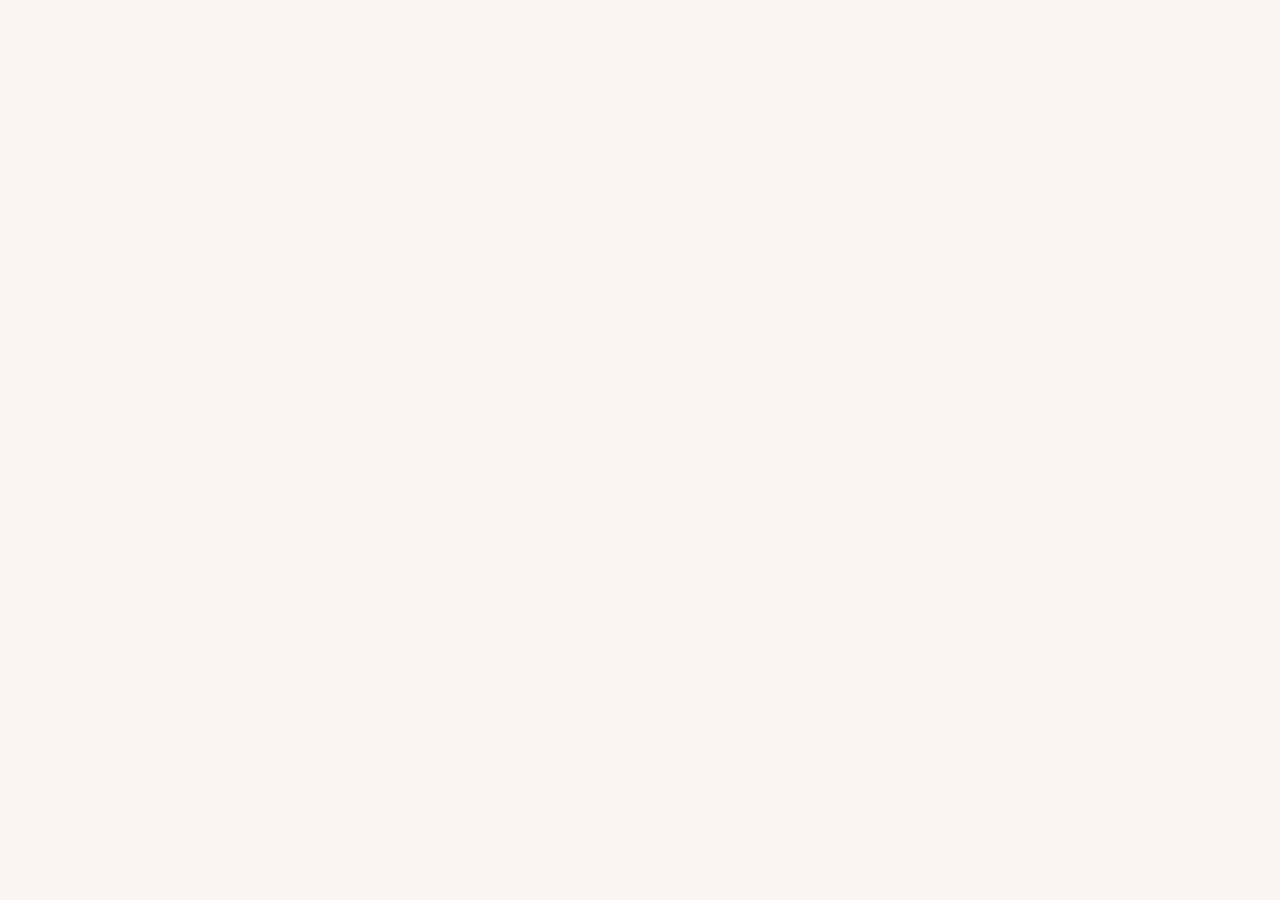
==== index.html @ 6ea75789 "프로필 사진 없을 때 첫 글자 대신 기본 사람 실루엣(인스타 스타일) 표시 Co-Authored-By: Claude Opus 4.8 <noreply@anthropic.com> Cl" ====
<!DOCTYPE html>
<html lang="ko">
<head>
<meta charset="UTF-8" />
<meta name="viewport" content="width=device-width, initial-scale=1.0, maximum-scale=1.0, user-scalable=no, viewport-fit=cover" />
<title>모에 스케줄</title>
<meta name="description" content="오늘 누가 출근하는지 확인하세요." />
<meta property="og:title" content="모에 스케줄" />
<meta property="og:description" content="오늘 누가 출근하는지 확인하세요." />
<meta property="og:type" content="website" />
<meta property="og:image" content="https://moetable.com/apple-touch-icon.png" />
<link rel="icon" type="image/png" sizes="32x32" href="favicon-32.png" />
<link rel="apple-touch-icon" href="apple-touch-icon.png" />
<link rel="manifest" href="manifest.webmanifest" />
<meta name="theme-color" content="#bd7783" />
<meta name="apple-mobile-web-app-capable" content="yes" />
<meta name="apple-mobile-web-app-title" content="모에 스케줄" />
<style>
*{margin:0;padding:0;box-sizing:border-box;-webkit-tap-highlight-color:transparent;-webkit-font-smoothing:antialiased}
:root{
  --ink:#3f2e30; --ink2:#8a7173; --muted:#b5919a;
  --rose:#bd7783; --rose-deep:#a85565; --gold:#9a6f1e;
  --maid:#c27c87; --devil:#8e7aa6; --matsuri:#c2925e;
  --card:#ffffff; --line:#f0e3e4; --paper:#faf4f3;
  /* 테마별로 바뀌는 연한 강조 색 */
  --soft:#f7e6e9; --soft2:#f7eef0; --avbg:#f5e5e8;
  --seg-bg:#f3e7e9; --nm-bg:#f8eef0; --ev-border:#eecdd3;
  --appbg:transparent;
}
html,body{height:100%}
body{
  font-family:'Apple SD Gothic Neo','Pretendard','Noto Sans KR',-apple-system,system-ui,'Malgun Gothic',sans-serif;
  color:var(--ink); background:var(--paper);
  display:flex; justify-content:center; letter-spacing:-0.2px;
}
.app{width:100%;max-width:480px;min-height:100vh;min-height:100dvh;position:relative;display:flex;flex-direction:column;background:var(--appbg);transition:background .4s ease}
.stars{display:none}

.head{position:relative;z-index:10;padding:max(22px,calc(env(safe-area-inset-top) + 14px)) 20px 8px}
.kicker{font-size:10px;font-weight:800;letter-spacing:3px;color:var(--rose);text-transform:uppercase}
.brand{font-size:24px;font-weight:800;color:var(--ink);letter-spacing:-.5px}
.brand-sub{font-size:12.5px;font-weight:600;color:var(--muted);margin-top:4px}

.body{position:relative;z-index:10;flex:1;min-height:0;padding:8px 20px 28px;overflow-y:auto}
.ptr{height:44px;margin-top:-44px;display:flex;align-items:center;justify-content:center;gap:7px;color:var(--muted);font-size:12.5px;font-weight:800}

/* view toggle */
.seg{display:flex;background:var(--seg-bg);border-radius:12px;padding:4px;margin-bottom:14px}
.seg button{flex:1;border:none;cursor:pointer;font-family:inherit;font-weight:700;font-size:13px;padding:9px 0;border-radius:9px;background:none;color:var(--muted);transition:.15s}
.seg button.on{background:#fff;color:var(--rose-deep);box-shadow:0 1px 3px rgba(80,40,50,.12)}

.datebar{display:flex;align-items:center;justify-content:space-between;gap:8px;margin-bottom:14px;padding:11px 0;border-top:1px solid var(--line);border-bottom:1px solid var(--line)}
.datebar button{border:none;cursor:pointer;background:none;width:32px;height:32px;font-size:19px;font-weight:700;color:var(--rose);font-family:inherit}
.datebar{position:relative}
.datebar .dlabel{flex:1;text-align:center;font-weight:800;font-size:15.5px;color:var(--ink);cursor:pointer}
/* 커스텀 달력 */
.modal{position:fixed;inset:0;z-index:80;display:none;align-items:flex-end;justify-content:center;background:rgba(60,40,42,.45);backdrop-filter:blur(3px)}
.modal.show{display:flex}
.modal-c{width:100%;max-width:480px;background:#fff;border-radius:24px 24px 0 0;padding:22px 22px max(22px,env(safe-area-inset-bottom));animation:up .28s ease-out}
@keyframes up{from{opacity:0;transform:translateY(14px)}to{opacity:1;transform:translateY(0)}}
.closex{width:100%;text-align:center;margin-top:8px;color:var(--muted);font-weight:700;font-size:13px;background:none;border:none;cursor:pointer;padding:8px}
.cal{padding-top:2px}
.cal-h{display:flex;align-items:center;justify-content:space-between;margin-bottom:12px}
.cal-h .cal-t{font-weight:800;font-size:16.5px;color:var(--ink)}
.cal-h button{border:none;background:none;cursor:pointer;font-family:inherit;font-size:22px;font-weight:700;color:var(--rose);width:40px;height:40px;border-radius:10px}
.cal-dow{display:grid;grid-template-columns:repeat(7,1fr);margin-bottom:6px}
.cal-dow span{text-align:center;font-size:11px;font-weight:800;color:var(--muted);padding:4px 0}
.cal-dow span.sun{color:#d0596b}.cal-dow span.sat{color:#5b7fd0}
.cal-grid{display:grid;grid-template-columns:repeat(7,1fr);gap:4px}
.cal-cell{aspect-ratio:1;border:none;background:none;cursor:pointer;font-family:inherit;font-size:14.5px;font-weight:700;color:var(--ink);border-radius:11px;display:flex;align-items:center;justify-content:center;transition:transform .1s}
.cal-cell:active{transform:scale(.9)}
.cal-cell.dim{pointer-events:none}
.cal-cell.sun{color:#d0596b}.cal-cell.sat{color:#5b7fd0}
.cal-cell.today{outline:1.5px solid var(--rose);outline-offset:-1.5px}
.cal-cell.sel{background:var(--rose)!important;color:#fff!important}
.cal-cell:disabled{color:#e2d4d7;pointer-events:none}
.datebar .dlabel small{display:block;font-size:11px;font-weight:700;color:var(--muted)}
.today-btn{font-size:11px !important;width:auto !important;padding:0 11px;height:32px;color:var(--muted) !important}

.chips{display:flex;gap:7px;margin-bottom:18px;flex-wrap:wrap}
.chip{border:1px solid var(--line);cursor:pointer;font-family:inherit;font-weight:700;font-size:12.5px;padding:7px 15px;border-radius:99px;background:#fff;color:var(--muted)}
.chip.on{color:#fff;border-color:transparent}
.chip.on[data-w="메이드"]{background:var(--maid)}
.chip.on[data-w="데빌"]{background:var(--devil)}
.chip.on[data-w="마츠리"]{background:var(--matsuri)}

/* day view */
.wp-sec{margin-bottom:22px}
.wp-h{display:flex;align-items:center;gap:8px;margin:2px 2px 6px;padding-bottom:10px;border-bottom:1px solid var(--line)}
.wp-dot{width:9px;height:9px;border-radius:50%;flex-shrink:0}
.wp-dot.메이드{background:var(--maid)}.wp-dot.데빌{background:var(--devil)}.wp-dot.마츠리{background:var(--matsuri)}
.wp-name{font-weight:800;font-size:16px;color:var(--ink)}
.wp-count{margin-left:auto;font-size:11.5px;font-weight:700;color:var(--muted)}
.names{display:flex;flex-direction:column}
.tag{display:flex;align-items:center;gap:13px;padding:13px 4px;border-bottom:1px solid var(--line);font-weight:600;font-size:15px;color:var(--ink)}
.tag .av{width:34px;height:34px;border-radius:50%;background:var(--avbg);color:var(--rose-deep);display:flex;align-items:center;justify-content:center;font-size:14px;font-weight:800;flex-shrink:0;background-size:cover;background-position:center}
.tag .tnm{flex:1}
.tag .gtag{font-size:10px;font-weight:800;color:var(--gold);background:#f3e7c8;padding:3px 9px;border-radius:6px;letter-spacing:.3px}
.tag .ig{display:flex;align-items:center;justify-content:center;width:32px;height:32px;border-radius:9px;color:#fff;flex-shrink:0;background:linear-gradient(45deg,#f09433,#e6683c 25%,#dc2743 50%,#cc2366 75%,#bc1888)}
.tag.guest .av{background:#f3e7c8;color:var(--gold)}
.ev-banner{display:flex;align-items:center;gap:8px;background:var(--soft);color:var(--rose-deep);font-weight:800;font-size:13.5px;padding:10px 14px;border-radius:10px;margin-bottom:12px;border:1px solid var(--ev-border)}
.ev-banner::before{content:"●";font-size:7px}
.night-banner{display:flex;align-items:center;gap:8px;background:#ece9f4;color:#4f4a7a;font-weight:800;font-size:13.5px;padding:10px 14px;border-radius:10px;margin-bottom:12px;border:1px solid #d8d3ea}
.night-banner::before{content:"☾";font-size:13px}
.night-tag{display:block;margin:4px auto 0;font-size:9px;font-weight:800;color:#4f4a7a;background:#ece9f4;padding:2px 7px;border-radius:99px;width:fit-content}
/* 주간/야간 좌우 배치 */
.daynight{display:grid;grid-template-columns:1fr 1fr;gap:8px;align-items:start}
.dn-col{background:#fbfaff;border:1px solid var(--line);border-radius:12px;padding:9px}
.dn-col.night{background:#f6f5fb;border-color:#e4e0f0}
.dn-h{font-size:11.5px;font-weight:800;color:var(--ink2);text-align:center;margin-bottom:6px}
.dn-col.night .dn-h{color:#4f4a7a}
.dn-col .names{gap:0}
.dn-col .tag{padding:8px 4px;gap:8px}
.dn-col .tag .av{width:26px;height:26px;font-size:11px}
.dn-col .tag .tnm{font-size:13px;white-space:nowrap;overflow:hidden;text-overflow:ellipsis}
.dn-col .tag .ig{width:24px;height:24px}
.dn-empty{text-align:center;color:var(--muted);font-weight:600;font-size:12px;padding:8px 0}
.night-row{display:flex;align-items:center;gap:8px;padding:7px 2px;min-width:0;border-bottom:1px solid #efeaf6}
.night-row:last-of-type{border-bottom:none}
.night-row .nmav{width:26px;height:26px;border-radius:50%;background:#e6e2f2;color:#4f4a7a;display:flex;align-items:center;justify-content:center;font-size:11px;font-weight:800;flex-shrink:0;background-size:cover;background-position:center}
.night-row .nmav.guest{background:#f3e7c8;color:var(--gold)}
.night-row .nmname{flex:1;font-weight:700;font-size:13px;color:var(--ink);white-space:nowrap;overflow:hidden;text-overflow:ellipsis}
.night-row .ig.sm{width:24px;height:24px;border-radius:7px}
.memo-row{font-size:12px;color:var(--ink2);margin:8px 2px 0}
.none{text-align:center;color:var(--muted);font-weight:600;font-size:13px;padding:16px}

/* week view — 4(위)+3(아래) 그리드, 화면 꽉 차게 */
.weekgrid{display:grid;grid-template-columns:repeat(4,1fr);grid-auto-rows:1fr;gap:8px;min-height:calc(100dvh - 235px)}
.daycol{background:#fff;border:1px solid var(--line);border-radius:14px;padding:10px 8px;box-shadow:0 6px 16px -14px rgba(80,40,50,.4);cursor:pointer;min-width:0;display:flex;flex-direction:column}
.daycol.today{border-color:var(--rose);box-shadow:0 0 0 1px var(--rose)}
.dcol-h{text-align:center;font-weight:800;font-size:12px;color:var(--ink);margin-bottom:9px;padding-bottom:7px;border-bottom:1px solid var(--line);line-height:1.3}
.dcol-h .dow{font-size:17px;line-height:1.2}
.dcol-h.weekend .dow{color:var(--rose-deep)}
.dcol-h .tdy{display:inline-block;color:#fff;background:var(--rose);font-size:9px;font-weight:800;padding:1px 6px;border-radius:99px;margin-left:3px}
.dcol-ev{display:block;margin:4px auto 0;font-size:9px;font-weight:800;color:var(--rose-deep);background:var(--soft);padding:2px 7px;border-radius:99px;line-height:1.3;width:fit-content}
.dcol-body{flex:1;overflow-y:auto}
.wpgrp{margin-bottom:7px}
.wpgrp:last-child{margin-bottom:0}
.wpgrp-h{display:flex;align-items:center;justify-content:center;gap:3px;font-size:10px;font-weight:800;color:var(--muted);margin-bottom:4px}
.wpgrp .nm{font-size:13px;font-weight:600;color:var(--ink);padding:5px 2px;text-align:center;background:var(--nm-bg);border-radius:8px;margin-bottom:4px;white-space:nowrap;overflow:hidden;text-overflow:ellipsis}
.wpgrp .nm.op{background:none;color:var(--muted);font-weight:600;font-size:11px}
.wpgrp .nm.guest{background:#f3e7c8;color:var(--gold)}
.dcol-off{text-align:center;font-size:12px;color:var(--muted);font-weight:600;padding:14px 0}

.empty-box{text-align:center;padding:50px 20px;color:var(--muted)}
.empty-box .e-ic{font-size:32px;opacity:.45}
.empty-box .e-t{font-weight:800;font-size:16px;margin-top:12px;color:var(--ink)}
.empty-box .e-s{font-size:13px;font-weight:500;margin-top:6px}
.spin{display:inline-block;width:20px;height:20px;border:3px solid #f0e3e4;border-top-color:var(--rose);border-radius:50%;animation:rot .8s linear infinite}
@keyframes rot{to{transform:rotate(360deg)}}
/* 전환 애니메이션 */
@keyframes slideR{from{opacity:0;transform:translateX(22px)}to{opacity:1;transform:translateX(0)}}
@keyframes slideL{from{opacity:0;transform:translateX(-22px)}to{opacity:1;transform:translateX(0)}}
@keyframes fadeUp{from{opacity:0;transform:translateY(8px)}to{opacity:1;transform:translateY(0)}}
.anim-r{animation:slideR .26s cubic-bezier(.22,.61,.36,1)}
.anim-l{animation:slideL .26s cubic-bezier(.22,.61,.36,1)}
.anim-f{animation:fadeUp .24s ease}
.seg button,.chip,.datebar button,.daycol,.tag .ig{transition:transform .12s ease, background .15s ease, color .15s ease, border-color .15s ease}
.chip:active,.daycol:active,.tag .ig:active{transform:scale(.95)}
.datebar button:active{transform:scale(.85)}
.seg button:active{transform:scale(.97)}

.setup{padding:40px 22px;color:var(--ink)}
.setup h1{font-size:24px;font-weight:800}
.setup p{font-size:14px;line-height:1.7;margin-top:12px;font-weight:600;color:var(--ink2)}
.setup code{background:var(--seg-bg);color:var(--rose-deep);padding:2px 7px;border-radius:6px;font-size:13px;font-weight:800}

.foot{position:relative;z-index:10;text-align:center;padding:6px 16px max(18px,env(safe-area-inset-bottom));font-size:11px;font-weight:700;color:var(--muted)}
.foot a{color:var(--rose-deep);text-decoration:underline}

/* ===== 근무지별 테마 ===== */
body{transition:background .4s ease}
body[data-theme="devil"]{
  --ink:#2c2433; --ink2:#6f6378; --muted:#a99cb4;
  --rose:#8a4fb0; --rose-deep:#6a2f97; --gold:#9a6f1e;
  --line:#e7e0ef; --paper:#f3eff7;
  --soft:#ece2f5; --soft2:#efe8f7; --avbg:#e9dff3;
  --seg-bg:#ece4f4; --nm-bg:#efe6f6; --ev-border:#ddd0ec;
  --appbg:radial-gradient(120% 60% at 50% -10%, #efe6f8 0%, #f3eff7 46%, #faf7fc 100%);
}
body[data-theme="devil"]{ background:#f3eff7; }
body[data-theme="devil"] .kicker::after{ content:" ♆"; letter-spacing:0; }
body[data-theme="matsuri"]{
  --ink:#2c2622; --ink2:#7a6f63; --muted:#b6a78f;
  --rose:#d2462f; --rose-deep:#b23320; --gold:#b07d12;
  --line:#efe4d3; --paper:#fbf6ed;
  --soft:#fbe7df; --soft2:#f8efe2; --avbg:#f8e3d9;
  --seg-bg:#f7ecdd; --nm-bg:#fbf0e6; --ev-border:#f0d8c6;
  --appbg:radial-gradient(120% 60% at 50% -10%, #fdeede 0%, #fbf6ed 46%, #fffdf8 100%);
}
body[data-theme="matsuri"]{ background:#fbf6ed; }
body[data-theme="matsuri"] .kicker::after{ content:" ⛩"; letter-spacing:0; }
</style>
</head>
<body>
<div class="stars"></div>
<div class="app">

  <div id="setupScreen" class="setup" style="display:none">
    <h1>모에 스케줄</h1>
    <p>아직 Supabase 연결이 안 됐어요. <code>index.html</code> 상단 <code>CONFIG</code> 값을 채워주세요. 자세한 내용은 <code>SHIFT_SETUP.md</code> 참고.</p>
  </div>

  <div id="mainApp" style="display:none;flex:1;flex-direction:column">
    <div class="head">
      <div class="kicker">TODAY</div>
      <div class="brand">모에 스케줄</div>
    </div>

    <div class="body">
      <div class="ptr" id="ptr"><span class="spin" id="ptrSpin" style="display:none;width:15px;height:15px;border-width:2px"></span><span id="ptrTxt">↓ 당겨서 새로고침</span></div>
      <div class="seg" id="viewSeg">
        <button data-v="day" class="on">일별</button>
        <button data-v="week">주간(월~일)</button>
      </div>
      <div class="datebar">
        <button id="prev">‹</button>
        <div class="dlabel" id="dateLabel"></div>
        <button id="next">›</button>
        <button class="today-btn" id="todayBtn">오늘</button>
      </div>
      <div class="chips" id="wpChips"></div>
      <div id="list"></div>
    </div>

  </div>
</div>

<!-- 달력 모달 -->
<div class="modal" id="calModal">
  <div class="modal-c">
    <div class="cal">
      <div class="cal-h"><button id="calPrev">‹</button><div class="cal-t" id="calTitle"></div><button id="calNext">›</button></div>
      <div class="cal-dow"><span class="sun">일</span><span>월</span><span>화</span><span>수</span><span>목</span><span>금</span><span class="sat">토</span></div>
      <div class="cal-grid" id="calGrid"></div>
    </div>
    <button class="closex" id="calClose">닫기</button>
  </div>
</div>

<script type="module">
import { createClient } from 'https://esm.sh/@supabase/supabase-js@2';

const CONFIG = {
  SUPABASE_URL:      'https://izpotztbvjazfvcntqyh.supabase.co',
  SUPABASE_ANON_KEY: 'sb_publishable_ToHVeUEnJVmlHCcu_-QcnQ_ofP55Q_N',
};

const WORKPLACES = ['메이드','데빌','마츠리'];
const DAYS = ['일','월','화','수','목','금','토'];
const $ = id => document.getElementById(id);
const esc = s => (s==null?'':String(s)).replace(/[&<>"']/g,c=>({'&':'&amp;','<':'&lt;','>':'&gt;','"':'&quot;',"'":'&#39;'}[c]));
const ymd = d => d.getFullYear()+'-'+String(d.getMonth()+1).padStart(2,'0')+'-'+String(d.getDate()).padStart(2,'0');
const igUrl = h => { h=String(h||'').trim(); if(!h) return null; return /^https?:\/\//i.test(h)?h:'https://instagram.com/'+h.replace(/^@/,''); };
const IG_SVG = '<svg viewBox="0 0 24 24" width="22" height="22" fill="none" stroke="currentColor" stroke-width="2"><rect x="3" y="3" width="18" height="18" rx="5"/><circle cx="12" cy="12" r="4"/><circle cx="17.5" cy="6.5" r="1.2" fill="currentColor" stroke="none"/></svg>';
const mondayOf = d => { const x=new Date(d); x.setDate(x.getDate()-((x.getDay()+6)%7)); x.setHours(0,0,0,0); return x; };
const AV_DEFAULT = "background-image:url('data:image/svg+xml,%3Csvg xmlns=%22http://www.w3.org/2000/svg%22 viewBox=%220 0 24 24%22%3E%3Cpath fill=%22%23bfa6ab%22 d=%22M12 12.4a4.2 4.2 0 1 0 0-8.4 4.2 4.2 0 0 0 0 8.4Zm0 1.6c-4.7 0-8 2.5-8 5.5V21h16v-1.5c0-3-3.3-5.5-8-5.5Z%22/%3E%3C/svg%3E');background-size:74%;background-repeat:no-repeat;background-position:center 60%";
const avStyle = url => url?`background-image:url('${String(url).replace(/'/g,'%27')}')`:AV_DEFAULT;

let supa=null, selectedDate=new Date(), wpFilter='메이드', viewMode='day', navDir=0;
let minDate=null, maxDate=null;   // 손님이 볼 수 있는 범위 (1개월 전 ~ 마지막 등록일)
let draftMonths=new Set();        // 아직 공개 안 된(작성중) 달 → 손님에게 숨김
const ymOf = d => ymd(d).slice(0,7);
async function loadDraftMonths(){
  try{ const { data } = await supa.from('schedule_status_view').select('*').eq('published', false);
    draftMonths = new Set((data||[]).map(r=>r.ym)); }catch(e){ draftMonths=new Set(); }
}

function isConfigured(){
  return CONFIG.SUPABASE_URL && !CONFIG.SUPABASE_URL.startsWith('YOUR_') &&
         CONFIG.SUPABASE_ANON_KEY && !CONFIG.SUPABASE_ANON_KEY.startsWith('YOUR_');
}
async function loadBounds(){
  const today=new Date(); const mn=new Date(today); mn.setMonth(mn.getMonth()-1);
  minDate=ymd(mn);
  const [a,b]=await Promise.all([
    supa.from('shift_view').select('work_date').order('work_date',{ascending:false}).limit(1),
    supa.from('closure_view').select('work_date').order('work_date',{ascending:false}).limit(1)
  ]);
  let m=null;
  if(a.data&&a.data[0]) m=a.data[0].work_date;
  if(b.data&&b.data[0] && (!m||b.data[0].work_date>m)) m=b.data[0].work_date;
  maxDate = m || ymd(today);
}
function clampSel(){
  let t=ymd(selectedDate);
  if(maxDate && t>maxDate) selectedDate=new Date(maxDate+'T00:00:00');
  if(minDate && ymd(selectedDate)<minDate) selectedDate=new Date(minDate+'T00:00:00');
}
function updateNav(){
  const t=ymd(selectedDate); let cp=true, cn=true;
  if(viewMode==='day'){ cp=!minDate||t>minDate; cn=!maxDate||t<maxDate; }
  else { const mon=mondayOf(selectedDate); const nm=new Date(mon); nm.setDate(nm.getDate()+7);
    cp=!minDate||ymd(mon)>minDate; cn=!maxDate||ymd(nm)<=maxDate; }
  $('prev').disabled=!cp; $('next').disabled=!cn;
  $('prev').style.opacity=cp?'':'.3'; $('next').style.opacity=cn?'':'.3';
}
async function boot(){
  if(!isConfigured()){ $('setupScreen').style.display='block'; return; }
  supa = createClient(CONFIG.SUPABASE_URL, CONFIG.SUPABASE_ANON_KEY);
  $('mainApp').style.display='flex';
  applyTheme(wpFilter);
  renderChips();
  await loadBounds(); await loadDraftMonths(); clampSel();
  $('viewSeg').querySelectorAll('button').forEach(b=>b.onclick=()=>{
    viewMode=b.dataset.v; navDir=0;
    $('viewSeg').querySelectorAll('button').forEach(x=>x.classList.toggle('on',x===b));
    render();
  });
  $('prev').onclick = ()=>{ navDir=-1; selectedDate.setDate(selectedDate.getDate()-(viewMode==='week'?7:1)); clampSel(); render(); };
  $('next').onclick = ()=>{ navDir=1; selectedDate.setDate(selectedDate.getDate()+(viewMode==='week'?7:1)); clampSel(); render(); };
  $('todayBtn').onclick = ()=>{ navDir=0; selectedDate=new Date(); clampSel(); render(); };
  $('dateLabel').onclick = openCalendar;
  $('calPrev').onclick = ()=>{ calM--; if(calM<0){ calM=11; calY--; } renderCal(); };
  $('calNext').onclick = ()=>{ calM++; if(calM>11){ calM=0; calY++; } renderCal(); };
  $('calClose').onclick = ()=> $('calModal').classList.remove('show');
  $('calModal').onclick = e=>{ if(e.target.id==='calModal') $('calModal').classList.remove('show'); };
  render();
  setupPTR(document.querySelector('.body'), async()=>{ navDir=0; await loadBounds(); await loadDraftMonths(); render(); });
  // 자동 새로고침 제거: 당겨서 새로고침으로 갱신
}
let calY, calM;
function openCalendar(){ calY=selectedDate.getFullYear(); calM=selectedDate.getMonth(); renderCal(); $('calModal').classList.add('show'); }
function renderCal(){
  $('calTitle').textContent = `${calY}년 ${calM+1}월`;
  const startDow=new Date(calY,calM,1).getDay(), days=new Date(calY,calM+1,0).getDate();
  const selStr=ymd(selectedDate), todayStr=ymd(new Date());
  let html='';
  for(let i=0;i<startDow;i++) html+=`<span class="cal-cell dim"></span>`;
  for(let d=1; d<=days; d++){
    const dt=new Date(calY,calM,d), ds=ymd(dt), dow=dt.getDay();
    const cls=['cal-cell']; if(dow===0)cls.push('sun'); if(dow===6)cls.push('sat');
    if(ds===todayStr)cls.push('today'); if(ds===selStr)cls.push('sel');
    const dis=(minDate&&ds<minDate)||(maxDate&&ds>maxDate);
    html+=`<button class="${cls.join(' ')}" data-d="${ds}"${dis?' disabled':''}>${d}</button>`;
  }
  $('calGrid').innerHTML=html;
  $('calGrid').querySelectorAll('[data-d]').forEach(b=>b.onclick=()=>{
    selectedDate=new Date(b.dataset.d+'T00:00:00'); navDir=0;
    $('calModal').classList.remove('show'); clampSel(); render();
  });
}
function setupPTR(container, onRefresh){
  // mode: 0 미정, 1 당기는중, -1 일반스크롤
  let startY=0, mode=0, applied=0, refreshing=false;
  const THRESH=60, MAX=90, DEAD=12, txt=$('ptrTxt'), spin=$('ptrSpin');
  container.addEventListener('touchstart', e=>{
    if(refreshing || e.touches.length!==1){ mode=-1; return; }
    mode=0; applied=0; startY=e.touches[0].clientY;
  }, {passive:true});
  container.addEventListener('touchmove', e=>{
    if(refreshing || mode===-1) return;
    const dy=e.touches[0].clientY - startY;
    if(mode===0){
      if(container.scrollTop>0 || dy<0){ mode=-1; return; }
      if(dy<DEAD) return;
      mode=1;
    }
    if(container.scrollTop>0){ mode=-1; container.style.transform=''; return; }
    applied=Math.min((dy-DEAD)*0.5, MAX); if(applied<0) applied=0;
    container.style.transform=`translateY(${applied}px)`;
    if(txt) txt.textContent = applied>=THRESH ? '놓으면 새로고침' : '↓ 당겨서 새로고침';
    if(e.cancelable) e.preventDefault();
  }, {passive:false});
  const finish=async()=>{
    if(mode!==1){ mode=0; return; }
    const go=applied>=THRESH; mode=0;
    container.style.transition='transform .22s';
    if(go){
      refreshing=true;
      container.style.transform='translateY(44px)';
      if(spin) spin.style.display='inline-block';
      if(txt) txt.textContent='새로고침 중…';
      try{ await onRefresh(); }catch(e){}
      refreshing=false;
      if(spin) spin.style.display='none';
      if(txt) txt.textContent='↓ 당겨서 새로고침';
    }
    container.style.transform='';
    setTimeout(()=>{ container.style.transition=''; }, 240);
    applied=0;
  };
  container.addEventListener('touchend', finish);
  container.addEventListener('touchcancel', finish);
}
function animList(){
  const l=$('list'); const c = navDir>0?'anim-r':navDir<0?'anim-l':'anim-f';
  l.classList.remove('anim-r','anim-l','anim-f'); void l.offsetWidth; l.classList.add(c);
}

function applyTheme(wp){
  const t = wp==='데빌'?'devil':wp==='마츠리'?'matsuri':'maid';
  document.body.setAttribute('data-theme', t);
  const colors={maid:'#bd7783',devil:'#8a4fb0',matsuri:'#d2462f'};
  const m=document.querySelector('meta[name="theme-color"]'); if(m) m.content=colors[t];
}
function renderChips(){
  const c = $('wpChips');
  c.innerHTML = WORKPLACES.map(w=>`<button class="chip${w===wpFilter?' on':''}" data-w="${w}">${w}</button>`).join('');
  c.querySelectorAll('.chip').forEach(b=>b.onclick=()=>{ wpFilter=b.dataset.w; applyTheme(wpFilter); renderChips(); render(); });
}
async function fetchRange(from,to){
  const { data, error } = await supa.from('shift_view').select('*')
    .gte('work_date', from).lte('work_date', to).order('work_date').order('workplace').order('start_time');
  if(error){ $('list').innerHTML=`<div class="empty-box"><div class="e-ic">⚠️</div><div class="e-t">불러오기 실패</div><div class="e-s">${esc(error.message)}</div></div>`; return null; }
  return data||[];
}
async function fetchClosures(from,to){
  const { data } = await supa.from('closure_view').select('*').gte('work_date',from).lte('work_date',to);
  return new Set((data||[]).map(c=>c.work_date+'|'+c.workplace));
}
async function fetchNight(from,to){
  const { data } = await supa.from('night_view').select('*').gte('work_date',from).lte('work_date',to);
  const m={}; (data||[]).forEach(n=>m[n.work_date+'|'+n.workplace]=n.hours); return m;
}
async function fetchNightMembers(dateStr){
  const { data } = await supa.from('night_member_view').select('*').eq('work_date',dateStr);
  const m={}; (data||[]).forEach(r=>(m[r.work_date+'|'+r.workplace]=m[r.work_date+'|'+r.workplace]||[]).push(r)); return m;
}

function render(){ updateNav(); return viewMode==='week' ? renderWeek() : renderDay(); }

async function renderDay(){
  const d=selectedDate, isToday=ymd(d)===ymd(new Date());
  $('dateLabel').innerHTML = `${d.getMonth()+1}월 ${d.getDate()}일 (${DAYS[d.getDay()]})<small>${isToday?'오늘':''}</small>`;
  if(draftMonths.has(ymOf(d))){
    $('list').innerHTML = `<div class="empty-box"><div class="e-ic"></div><div class="e-t">아직 공개되지 않은 달이에요</div><div class="e-s">스케줄이 확정되면 볼 수 있어요</div></div>`;
    animList(); return;
  }
  $('list').innerHTML = `<div style="text-align:center;padding:30px"><span class="spin"></span></div>`;
  const shifts = await fetchRange(ymd(d), ymd(d)); if(shifts===null) return;
  const closed = await fetchClosures(ymd(d), ymd(d));
  const night = await fetchNight(ymd(d), ymd(d));
  const nmem = await fetchNightMembers(ymd(d));
  const groups = (wpFilter==='전체'?WORKPLACES:[wpFilter]);
  let html='', total=0;
  groups.forEach(wp=>{
    const isClosed = closed.has(ymd(d)+'|'+wp);
    const nightHrs = night[ymd(d)+'|'+wp];
    const rows = shifts.filter(s=>s.workplace===wp);
    const named = rows.filter(s=>s.display_name||s.staff_name); total+=named.length+(isClosed?1:0)+(nightHrs?1:0);
    named.sort((a,b)=> ((b.is_guest?1:0)-(a.is_guest?1:0)) || String(a.start_time).localeCompare(String(b.start_time)));
    const memo = rows.find(r=>r.memo)?.memo;
    html += `<div class="wp-sec"><div class="wp-h"><span class="wp-dot ${wp}"></span><span class="wp-name">${wp}</span><span class="wp-count">${isClosed?'휴무':named.length+'명'}</span></div>`;
    if(isClosed){ html += `<div class="none">휴무일</div></div>`; return; }
    if(nightHrs) html += `<div class="night-banner">${esc(nightHrs)}</div>`;
    if(memo) html += `<div class="ev-banner">${esc(memo)}</div>`;
    const tagHtml = s=>{ const dn=s.display_name||s.staff_name;
      const ig=(!s.is_guest)?igUrl(s.staff_instagram):null;
      const avi=(!s.is_guest)&&s.staff_avatar;
      const av=`<span class="av" style="${avStyle(s.is_guest?null:s.staff_avatar)}"></span>`;
      return `<div class="tag${s.is_guest?' guest':''}">${av}<span class="tnm">${esc(dn)}</span>${s.is_guest?'<span class="gtag">게스트</span>':''}${ig?`<a class="ig" href="${esc(ig)}" target="_blank" rel="noopener">${IG_SVG}</a>`:''}</div>`;
    };
    if(nightHrs){
      const mem = nmem[ymd(d)+'|'+wp]||[];
      const dayCol = named.length ? named.map(tagHtml).join('') : `<div class="dn-empty">없음</div>`;
      const nightCol = mem.length ? mem.map(m=>{
        const ig=(!m.is_guest)?igUrl(m.instagram):null; const avi=!m.is_guest&&m.avatar;
        return `<div class="night-row"><span class="nmav${m.is_guest?' guest':''}" style="${avStyle(m.is_guest?null:m.avatar)}"></span><span class="nmname">${esc(m.member_name)}</span>${ig?`<a class="ig sm" href="${esc(ig)}" target="_blank" rel="noopener">${IG_SVG}</a>`:''}</div>`;
      }).join('') : `<div class="dn-empty">미정</div>`;
      html += `<div class="daynight"><div class="dn-col"><div class="dn-h">주간</div><div class="names">${dayCol}</div></div><div class="dn-col night"><div class="dn-h">야간</div>${nightCol}</div></div>`;
    } else {
      if(named.length===0){ html += `<div class="none">근무 없음</div>`; }
      else html += `<div class="names">${named.map(tagHtml).join('')}</div>`;
    }
    html += `</div>`;
  });
  $('list').innerHTML = total===0
    ? `<div class="empty-box"><div class="e-ic"></div><div class="e-t">이 날은 등록된 근무가 없어요</div><div class="e-s">다른 날짜를 확인해 보세요</div></div>`
    : html;
  animList();
}

async function renderWeek(){
  const mon=mondayOf(selectedDate); const sun=new Date(mon); sun.setDate(sun.getDate()+6);
  $('dateLabel').innerHTML = `${mon.getMonth()+1}/${mon.getDate()} ~ ${sun.getMonth()+1}/${sun.getDate()}<small>주간 · 좌우로 넘겨보세요</small>`;
  $('list').innerHTML = `<div style="text-align:center;padding:30px"><span class="spin"></span></div>`;
  const shifts = await fetchRange(ymd(mon), ymd(sun)); if(shifts===null) return;
  const closed = await fetchClosures(ymd(mon), ymd(sun));
  const night = await fetchNight(ymd(mon), ymd(sun));
  const todayStr = ymd(new Date());
  const groups = (wpFilter==='전체'?WORKPLACES:[wpFilter]);
  let cols='';
  for(let i=0;i<7;i++){
    const day=new Date(mon); day.setDate(day.getDate()+i); const ds=ymd(day);
    const dayDraft = draftMonths.has(ymOf(day));
    const dayShifts = dayDraft ? [] : shifts.filter(s=>s.work_date===ds);
    const memo = dayShifts.find(r=>r.workplace===wpFilter && r.memo)?.memo;
    const isNight = dayDraft ? false : night[ds+'|'+wpFilter];
    const isToday = ds===todayStr, weekend = (day.getDay()===0||day.getDay()===6);
    let body=''; const multi=groups.length>1;
    if(!dayDraft) groups.forEach(wp=>{
      if(closed.has(ds+'|'+wp)){ body += `<div class="dcol-off">휴무</div>`; return; }
      const filled=dayShifts.filter(s=>s.workplace===wp&&(s.display_name||s.staff_name));
      if(filled.length===0) return;
      filled.sort((a,b)=> ((b.is_guest?1:0)-(a.is_guest?1:0)) || String(a.start_time).localeCompare(String(b.start_time)));
      const nm = filled.map(s=>`<div class="nm${s.is_guest?' guest':''}">${esc(s.display_name||s.staff_name)}</div>`).join('');
      body += `<div class="wpgrp">${multi?`<div class="wpgrp-h"><span class="wp-dot ${wp}"></span>${wp}</div>`:''}${nm}</div>`;
    });
    if(!body) body = dayDraft ? `<div class="dcol-off">미공개</div>` : `<div class="dcol-off">휴무</div>`;
    cols += `<div class="daycol${isToday?' today':''}" data-goday="${ds}">
      <div class="dcol-h${weekend?' weekend':''}"><div class="dow">${DAYS[day.getDay()]}</div>${day.getMonth()+1}/${day.getDate()}${isToday?' <span class="tdy">오늘</span>':''}${isNight?'<div class="night-tag">야간</div>':''}${memo?`<div class="dcol-ev">${esc(memo)}</div>`:''}</div>
      <div class="dcol-body">${body}</div></div>`;
  }
  $('list').innerHTML = `<div class="weekgrid">${cols}</div>`;
  animList();
  $('list').querySelectorAll('[data-goday]').forEach(c=>c.onclick=()=>{
    selectedDate=new Date(c.dataset.goday+'T00:00:00'); viewMode='day';
    $('viewSeg').querySelectorAll('button').forEach(b=>b.classList.toggle('on',b.dataset.v==='day'));
    render();
  });
}

boot();
</script>
</body>
</html>
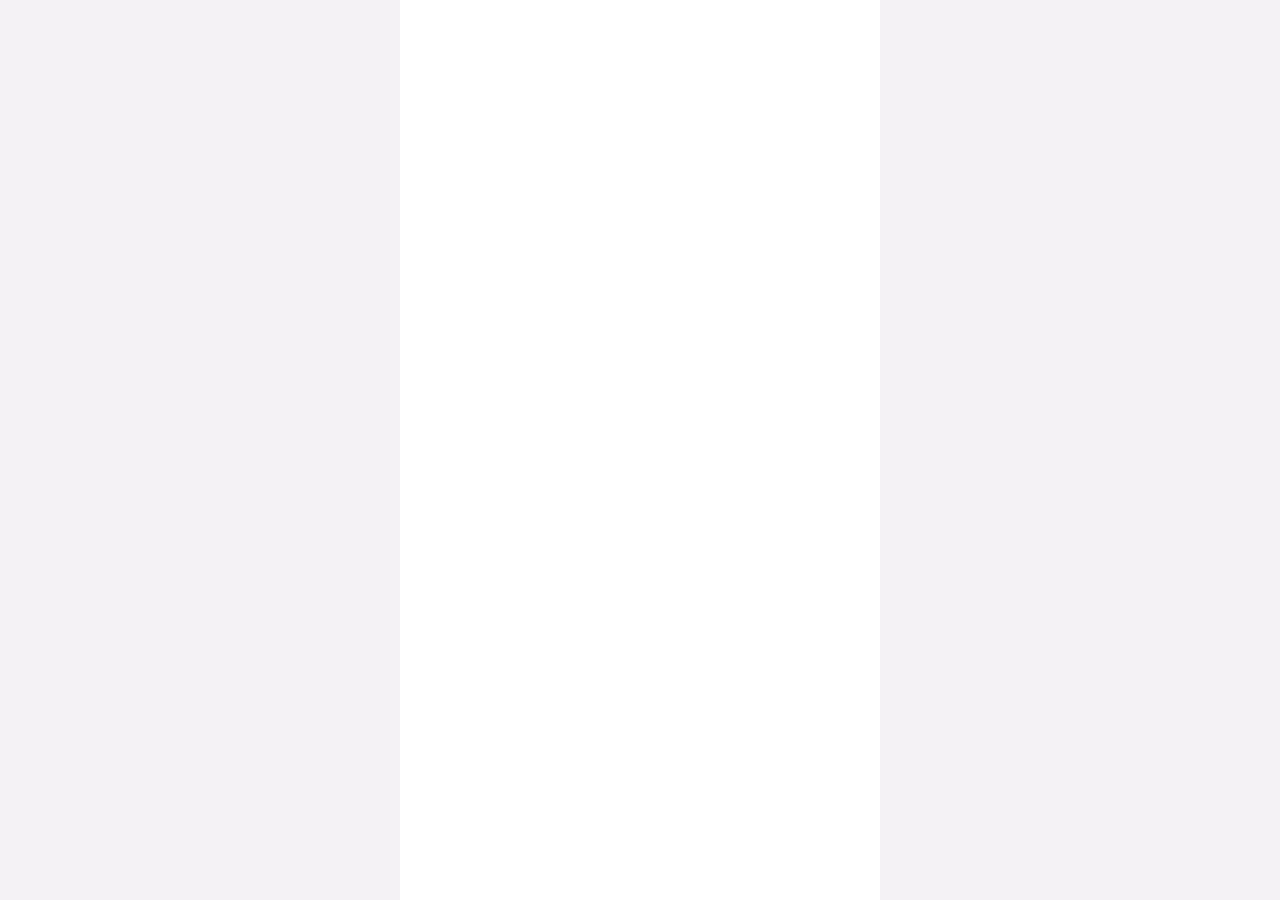
==== commit 84c43b68: "모두 새 디자인으로: / 와 /staff.html 은 늘 v2 를 열고, 예전 화면으로 가는 길은 없앰 Co-Authored-By: Claude Fable 5.2 <noreply@" ====
--- a/index.html
+++ b/index.html
@@ -2,6 +2,15 @@
 <html lang="ko">
 <head>
 <meta charset="UTF-8" />
+<script>
+/* 모두 새 디자인(v2)으로 (2026-11-26 사장님): / 는 늘 /v2/main.html 을 열어요. 주소 그대로 공유해요.
+   ?ui=old 는 이번 한 번만 예전 화면 (새 디자인이 안 열릴 때 쓰는 비상용, 화면에는 길이 없어요) */
+(function(){try{var u=new URL(location.href),q=u.searchParams.get('ui');
+if(q){u.searchParams.delete('ui');history.replaceState(null,'',u.pathname+u.search+u.hash);}
+if(q==='old'){try{var d=new Date();localStorage.setItem('ui_v2_main_notice',d.getFullYear()+'-'+(d.getMonth()+1)+'-'+d.getDate());}catch(e){}return;}
+document.documentElement.style.display='none';location.replace('/v2/main.html'+u.search+u.hash);
+}catch(e){}})();
+</script>
 <meta name="viewport" content="width=device-width, initial-scale=1.0, maximum-scale=1.0, user-scalable=no, viewport-fit=cover" />
 <title>모에 스케줄</title>
 <meta name="description" content="오늘 누가 출근하는지 확인하세요." />
@@ -39,6 +48,7 @@
 .head{position:relative;z-index:10;padding:max(22px,calc(env(safe-area-inset-top) + 14px)) 20px 8px}
 .kicker{font-size:10px;font-weight:800;letter-spacing:3px;color:var(--rose);text-transform:uppercase}
 .brand{font-size:24px;font-weight:800;color:var(--ink);letter-spacing:-.5px}
+.ui-new{position:absolute;right:20px;top:max(22px,calc(env(safe-area-inset-top) + 14px));border:1px solid var(--line);background:#fff;color:var(--ink);font-family:inherit;font-size:12.5px;font-weight:800;padding:8px 13px;border-radius:999px;cursor:pointer}
 .brand-sub{font-size:12.5px;font-weight:600;color:var(--muted);margin-top:4px}
 
 .body{position:relative;z-index:10;flex:1;min-height:0;padding:8px 20px 28px;overflow-y:auto}
@@ -53,6 +63,17 @@
 .datebar button{border:none;cursor:pointer;background:none;width:32px;height:32px;font-size:19px;font-weight:700;color:var(--rose);font-family:inherit}
 .datebar{position:relative}
 .datebar .dlabel{flex:1;text-align:center;font-weight:800;font-size:15.5px;color:var(--ink);cursor:pointer}
+/* 새 디자인 공지 시트 (2026-11-11 사장님) */
+.nt-c{padding-top:14px}.nt-c:focus{outline:none}
+.nt-grab{width:40px;height:5px;border-radius:99px;background:var(--line);margin:0 auto 20px}
+.nt-tag{display:inline-block;font-size:12px;font-weight:800;color:var(--rose-deep);background:var(--soft2,#f7eef0);padding:5px 11px;border-radius:99px}
+.nt-t{margin:12px 0 8px;font-size:26px;line-height:1.3;font-weight:800;letter-spacing:-.02em;color:var(--ink);word-break:keep-all}
+.nt-s{margin:0 0 24px;font-size:15px;line-height:1.55;font-weight:600;color:var(--ink2);word-break:keep-all}
+.nt-go{display:block;width:100%;height:56px;border:none;border-radius:14px;background:var(--rose-deep);color:#fff;font-family:inherit;font-size:17px;font-weight:800;cursor:pointer;transition:transform .1s}
+.nt-go:active{transform:scale(.98)}
+.nt-row{display:flex;gap:8px;margin-top:6px}
+.nt-row button{flex:1;height:46px;border:none;background:none;font-family:inherit;font-size:14px;font-weight:700;color:var(--ink2);cursor:pointer}
+@media (prefers-reduced-motion:reduce){.nt-c{animation:none}}
 /* 커스텀 달력 */
 .modal{position:fixed;inset:0;z-index:80;display:none;align-items:flex-end;justify-content:center;background:rgba(60,40,42,.45);backdrop-filter:blur(3px)}
 .modal.show{display:flex}
@@ -96,7 +117,7 @@
 .tag .av{width:34px;height:34px;border-radius:50%;background:var(--avbg);color:var(--rose-deep);display:flex;align-items:center;justify-content:center;font-size:14px;font-weight:800;flex-shrink:0;background-size:cover;background-position:center}
 .tag .tnm{flex:1}
 .tag .gtag{font-size:10px;font-weight:800;color:var(--gold);background:#f3e7c8;padding:3px 9px;border-radius:6px;letter-spacing:.3px}
-.tag .ig{display:flex;align-items:center;justify-content:center;width:32px;height:32px;border-radius:9px;color:#fff;flex-shrink:0;background:linear-gradient(45deg,#f09433,#e6683c 25%,#dc2743 50%,#cc2366 75%,#bc1888)}
+.tag .ig,.night-row .ig{display:flex;align-items:center;justify-content:center;width:32px;height:32px;border-radius:9px;color:#fff;flex-shrink:0;background:linear-gradient(45deg,#f09433,#e6683c 25%,#dc2743 50%,#cc2366 75%,#bc1888)}
 .tag.guest .av{background:#f3e7c8;color:var(--gold)}
 .ev-banner{display:flex;align-items:center;gap:8px;background:var(--soft);color:var(--rose-deep);font-weight:800;font-size:13.5px;padding:10px 14px;border-radius:10px;margin-bottom:12px;border:1px solid var(--ev-border)}
 .ev-banner::before{content:"●";font-size:7px}
@@ -137,7 +158,10 @@
 .wpgrp{margin-bottom:7px}
 .wpgrp:last-child{margin-bottom:0}
 .wpgrp-h{display:flex;align-items:center;justify-content:center;gap:3px;font-size:10px;font-weight:800;color:var(--muted);margin-bottom:4px}
-.wpgrp .nm{font-size:13px;font-weight:600;color:var(--ink);padding:5px 2px;text-align:center;background:var(--nm-bg);border-radius:8px;margin-bottom:4px;white-space:nowrap;overflow:hidden;text-overflow:ellipsis}
+.wpgrp .nm{font-size:13px;font-weight:600;color:var(--ink);padding:5px 2px;display:flex;align-items:center;justify-content:center;gap:4px;background:var(--nm-bg);border-radius:8px;margin-bottom:4px;white-space:nowrap;overflow:hidden;text-overflow:ellipsis}
+.wpgrp .nm .wkav{width:18px;height:18px;border-radius:50%;flex-shrink:0;background-color:var(--avbg);background-size:cover;background-position:center}
+.wpgrp .nm .wknm{min-width:0;overflow:hidden;text-overflow:ellipsis}
+.wpgrp .nm.guest .wkav{background-color:#fbf3df}
 .wpgrp .nm.op{background:none;color:var(--muted);font-weight:600;font-size:11px}
 .wpgrp .nm.guest{background:#f3e7c8;color:var(--gold)}
 .dcol-off{text-align:center;font-size:12px;color:var(--muted);font-weight:600;padding:14px 0}
@@ -155,8 +179,8 @@
 .anim-r{animation:slideR .26s cubic-bezier(.22,.61,.36,1)}
 .anim-l{animation:slideL .26s cubic-bezier(.22,.61,.36,1)}
 .anim-f{animation:fadeUp .24s ease}
-.seg button,.chip,.datebar button,.daycol,.tag .ig{transition:transform .12s ease, background .15s ease, color .15s ease, border-color .15s ease}
-.chip:active,.daycol:active,.tag .ig:active{transform:scale(.95)}
+.seg button,.chip,.datebar button,.daycol,.tag .ig,.night-row .ig{transition:transform .12s ease, background .15s ease, color .15s ease, border-color .15s ease}
+.chip:active,.daycol:active,.tag .ig:active,.night-row .ig:active{transform:scale(.95)}
 .datebar button:active{transform:scale(.85)}
 .seg button:active{transform:scale(.97)}
 
@@ -205,6 +229,7 @@
     <div class="head">
       <div class="kicker">TODAY</div>
       <div class="brand">모에 스케줄</div>
+      <button class="ui-new" id="uiNewBtn">새 디자인</button>
     </div>
 
     <div class="body">
@@ -238,6 +263,17 @@
   </div>
 </div>
 
+<div class="modal" id="uiNtModal" role="dialog" aria-modal="true" aria-labelledby="uiNtT">
+  <div class="modal-c nt-c" tabindex="-1">
+    <div class="nt-grab"></div>
+    <span class="nt-tag">공지</span>
+    <h2 class="nt-t" id="uiNtT">새 디자인이 나왔어요</h2>
+    <p class="nt-s">언제든 예전 디자인으로 돌아올 수 있어요.</p>
+    <button class="nt-go" id="uiNtGo">새 디자인으로 보기</button>
+    <div class="nt-row"><button id="uiNtToday">오늘 그만 보기</button><button id="uiNtX">닫기</button></div>
+  </div>
+</div>
+
 <script type="module">
 import { createClient } from 'https://esm.sh/@supabase/supabase-js@2';
 
@@ -255,7 +291,8 @@
 const IG_SVG = '<svg viewBox="0 0 24 24" width="22" height="22" fill="none" stroke="currentColor" stroke-width="2"><rect x="3" y="3" width="18" height="18" rx="5"/><circle cx="12" cy="12" r="4"/><circle cx="17.5" cy="6.5" r="1.2" fill="currentColor" stroke="none"/></svg>';
 const mondayOf = d => { const x=new Date(d); x.setDate(x.getDate()-((x.getDay()+6)%7)); x.setHours(0,0,0,0); return x; };
 const AV_DEFAULT = "background-image:url('data:image/svg+xml,%3Csvg xmlns=%22http://www.w3.org/2000/svg%22 viewBox=%220 0 24 24%22%3E%3Cpath fill=%22%23bfa6ab%22 d=%22M12 12.4a4.2 4.2 0 1 0 0-8.4 4.2 4.2 0 0 0 0 8.4Zm0 1.6c-4.7 0-8 2.5-8 5.5V21h16v-1.5c0-3-3.3-5.5-8-5.5Z%22/%3E%3C/svg%3E');background-size:74%;background-repeat:no-repeat;background-position:center 60%";
-const avStyle = url => url?`background-image:url('${String(url).replace(/'/g,'%27')}')`:AV_DEFAULT;
+// 주소 안의 따옴표·괄호 등은 %인코딩 → style 속성/CSS 밖으로 못 빠져나감
+const avStyle = url => url?`background-image:url('${String(url).replace(/["'()\\<>&\s]/g,c=>'%'+c.charCodeAt(0).toString(16).padStart(2,'0'))}')`:AV_DEFAULT;
 
 let supa=null, selectedDate=new Date(), wpFilter='메이드', viewMode='day', navDir=0;
 let minDate=null, maxDate=null;   // 손님이 볼 수 있는 범위 (1개월 전 ~ 마지막 등록일)
@@ -415,7 +452,8 @@
 }
 async function fetchNightMembers(dateStr){
   const { data } = await supa.from('night_member_view').select('*').eq('work_date',dateStr);
-  const m={}; (data||[]).forEach(r=>(m[r.work_date+'|'+r.workplace]=m[r.work_date+'|'+r.workplace]||[]).push(r)); return m;
+  // '부족' 자리는 직원끼리만 보는 표시라 손님 화면에서는 빼요 (2026-11-25 사장님)
+  const m={}; (data||[]).filter(r=>!(r.staff_id==null && r.member_name==='부족')).forEach(r=>(m[r.work_date+'|'+r.workplace]=m[r.work_date+'|'+r.workplace]||[]).push(r)); return m;
 }
 
 function render(){ updateNav(); return viewMode==='week' ? renderWeek() : renderDay(); }
@@ -494,7 +532,7 @@
       const filled=dayShifts.filter(s=>s.workplace===wp&&(s.display_name||s.staff_name));
       if(filled.length===0) return;
       filled.sort((a,b)=> ((b.is_guest?1:0)-(a.is_guest?1:0)) || String(a.start_time).localeCompare(String(b.start_time)));
-      const nm = filled.map(s=>`<div class="nm${s.is_guest?' guest':''}">${esc(s.display_name||s.staff_name)}</div>`).join('');
+      const nm = filled.map(s=>`<div class="nm${s.is_guest?' guest':''}"><span class="wkav" style="${avStyle(s.is_guest?null:s.staff_avatar)}"></span><span class="wknm">${esc(s.display_name||s.staff_name)}</span></div>`).join('');
       body += `<div class="wpgrp">${multi?`<div class="wpgrp-h"><span class="wp-dot ${wp}"></span>${wp}</div>`:''}${nm}</div>`;
     });
     if(!body) body = dayDraft ? `<div class="dcol-off">미공개</div>` : `<div class="dcol-off">휴무</div>`;
@@ -511,6 +549,20 @@
   });
 }
 
+// 새 디자인 켜기: 이 기기에 ui_v2_main 을 남기고 /v2/main.html 로 (2026-11-11). 끄기는 새 디자인 맨 아래 '예전 디자인으로'
+$('uiNewBtn').onclick=()=>{ try{ localStorage.setItem('ui_v2_main','1'); }catch(e){} location.replace('/v2/main.html'+location.search+location.hash); };
+// 새 디자인 공지 시트: 오늘 그만 보기는 ui_v2_main_notice 에 오늘 날짜(기기 시간). 예전 디자인으로 돌아온 날도 안 떠요
+(()=>{
+  const K='ui_v2_main_notice', d=new Date(), today=d.getFullYear()+'-'+(d.getMonth()+1)+'-'+d.getDate(), m=$('uiNtModal');
+  try{ if(localStorage.getItem(K)===today) return; }catch(e){ return; }
+  const esc=e=>{ if(e.key==='Escape') close(); };
+  const close=()=>{ m.classList.remove('show'); document.removeEventListener('keydown',esc); };
+  $('uiNtGo').onclick=$('uiNewBtn').onclick;
+  $('uiNtToday').onclick=()=>{ try{ localStorage.setItem(K,today); }catch(e){} close(); };
+  $('uiNtX').onclick=close;
+  m.onclick=e=>{ if(e.target===m) close(); };
+  setTimeout(()=>{ m.classList.add('show'); document.addEventListener('keydown',esc); m.querySelector('.nt-c').focus({preventScroll:true}); },600);
+})();
 boot();
 </script>
 </body>
